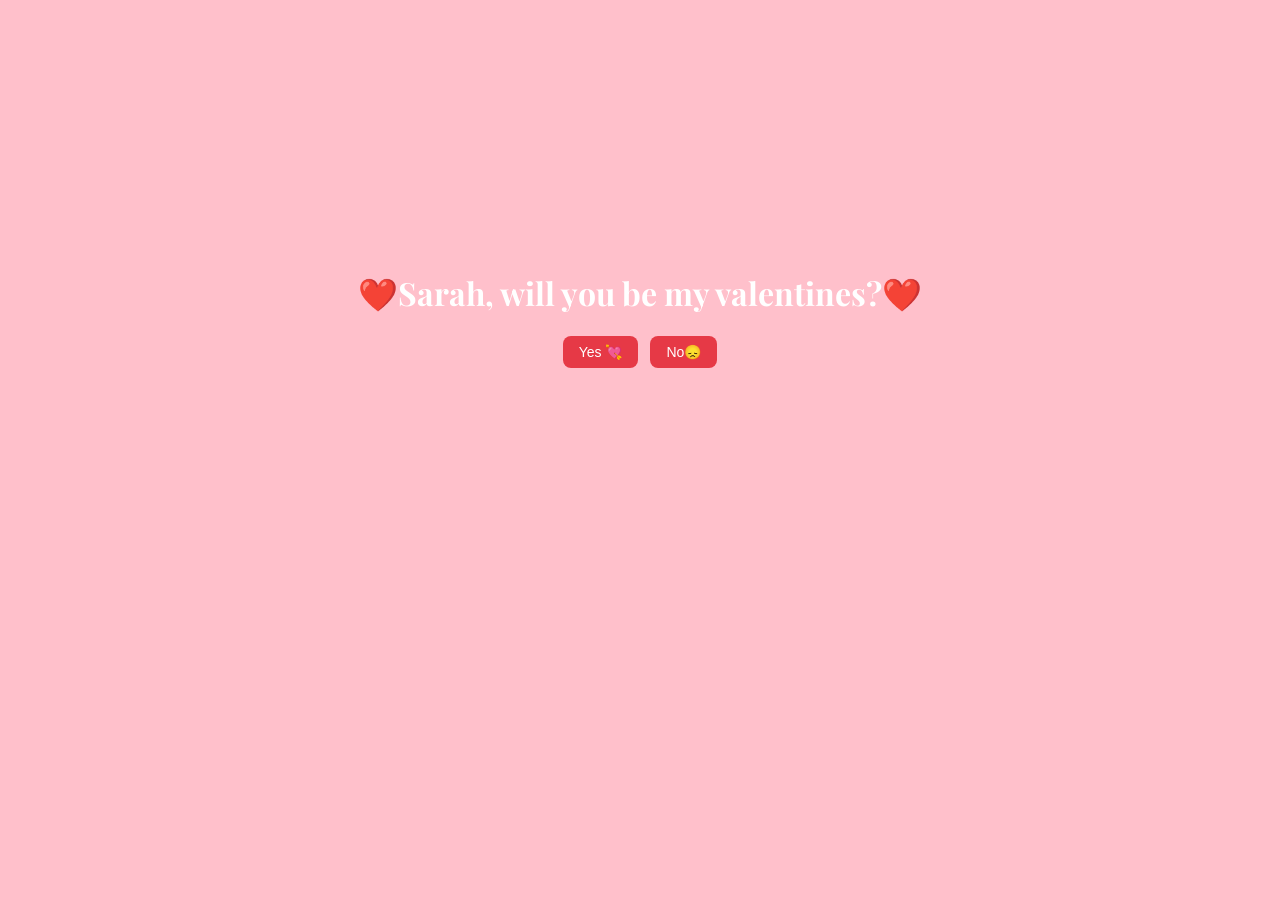
==== index.html @ f0bc61f7 "Add files via upload" ====
<!doctype html>
<html lang="en">
  <head>
    <meta charset="UTF-8" />
    <meta name="viewport" content="width=device-width, initial-scale=1.0" />
    <title>I love you!</title>
    <link rel="stylesheet" href="stylesheet.css" />
    <link rel="preconnect" href="https://fonts.googleapis.com" />
    <link rel="preconnect" href="https://fonts.gstatic.com" crossorigin />
    <link
      href="https://fonts.googleapis.com/css2?family=Playfair+Display:wght@400;600;700&display=swap"
      rel="stylesheet"
    />
  </head>
  <body class="Index">
    <h1 class="Index">❤️Sarah, will you be my valentines?❤️</h1>
    <div class="button-container">
      <button
        onclick="location.href = 'yes.html'"
        class="valentine-btn yes-btn"
      >
        Yes 💘
      </button>
      <button href="yes.html" class="valentine-btn yes-btn">No😞</button>
    </div>
  </body>
</html>
---- stylesheet.css ----
body.Index {
  background-color: #ffc0cb;
}
h1.Index {
  color: #ffffff;
  text-align: center;
  padding-top: 250px;
  font-family: "Playfair Display", serif;
}
h1 {
  color: #ffffff;
  text-align: center;
  font-family: "Playfair Display", serif;
}
p {
  color: #ffffff;
  text-align: center;
  font-family: "Playfair Display", serif;
}
.button-container {
  display: flex;
  justify-content: center;
  gap: 12px;
  margin-top: 20px;
}

.valentine-btn {
  background-color: #e63946;
  color: white;
  border: none;
  border-radius: 8px;
  padding: 8px 16px;
  font-size: 14px;
  font-family: "Poppins", sans-serif;
  cursor: pointer;
  transition:
    transform 0.15s ease,
    box-shadow 0.15s ease;
}

.valentine-btn:hover {
  transform: translateY(-2px);
  box-shadow: 0 6px 14px rgba(230, 57, 70, 0.35);
}

.valentine-btn:active {
  transform: translateY(0);
  box-shadow: 0 3px 8px rgba(230, 57, 70, 0.25);
}

body.yes {
  margin: 0;
  padding: 0;
  background: #ffc0cb;
  overflow-x: hidden;
  font-family: "Poppins", sans-serif;
  position: relative;
}

.heart-container {
  position: fixed;
  top: 0;
  left: 0;
  width: 100%;
  height: 100%;
  pointer-events: none;
  z-index: 0;
  overflow: hidden;
}

.heart {
  position: absolute;
  bottom: -50px;
  font-size: 60px;
  color: #e63946;
  animation: rise 5s linear infinite;
  opacity: 0.8;
}

@keyframes rise {
  0% {
    transform: translateY(0) scale(1);
    opacity: 0.8;
  }
  50% {
    opacity: 1;
  }
  100% {
    transform: translateY(-120vh) scale(1.2);
    opacity: 0;
  }
}

.content {
  position: relative;
  z-index: 1;
  text-align: center;
  padding: 40px 20px;
}
.polaroids {
  display: flex;
  gap: 43px;
  flex-wrap: wrap;
  justify-content: center;
  padding-top: 50px;
}

.polaroid {
  background: white;
  padding: 12px 12px 48px;
  box-shadow: 0 4px 12px rgba(0, 0, 0, 0.2);
}

img {
  display: block;
  width: 200px;
  height: auto;
}
.polaroid:nth-child(1) {
  transform: rotate(-3deg);
}

.polaroid:nth-child(2) {
  transform: rotate(2deg);
}

.polaroid:nth-child(3) {
  transform: rotate(-1deg);
}
.confetti-container {
  position: fixed;
  inset: 0;
  pointer-events: none;
  overflow: hidden;
  z-index: 9999;
}

.confetti {
  position: absolute;
  width: 8px;
  height: 12px;
  opacity: 0.9;
  animation: confetti-fall 3s ease-out forwards;
}

@keyframes confetti-fall {
  0% {
    transform: translateY(0) rotate(0deg);
    opacity: 1;
  }
  100% {
    transform: translateY(100vh) rotate(720deg);
    opacity: 0;
  }
}
.player {
  position: fixed;
  bottom: 0;
  width: 100%;
  height: 80px;
  background: #121212;
  color: white;
  display: flex;
  align-items: center;
  gap: 24px;
  padding: 0 24px;
  box-sizing: border-box;
}

.track-info {
  display: flex;
  align-items: center;
  gap: 12px;
  min-width: 220px;
}

.cover {
  width: 56px;
  height: 56px;
  object-fit: cover;
  border-radius: 4px;
  box-shadow: 0 2px 8px rgba(0, 0, 0, 0.4);
  transition: transform 0.2s ease;
}

.cover:hover {
  transform: scale(1.05);
}

.meta .title {
  font-size: 14px;
  font-weight: 600;
}

.meta .artist {
  font-size: 12px;
  color: #aaa;
}

.timeline {
  display: flex;
  align-items: center;
  gap: 10px;
  flex: 1;
}

.timeline span {
  font-size: 12px;
  color: #aaa;
  width: 40px;
  text-align: center;
}

#progress {
  -webkit-appearance: none;
  width: 100%;
  height: 4px;
  background: #444;
  border-radius: 2px;
  cursor: pointer;
  position: relative;
  overflow: hidden;
}

#progress::-webkit-slider-runnable-track {
  height: 4px;
  background: transparent;
}

#progress::-webkit-slider-thumb {
  -webkit-appearance: none;
  width: 10px;
  height: 10px;
  background: white;
  border-radius: 50%;
  position: relative;
  z-index: 2;
  cursor: pointer;
}

#progress::-moz-range-track {
  height: 4px;
  background: #444;
  border-radius: 2px;
}

#play {
  background: none;
  border: none;
  color: white;
  font-size: 18px;
  cursor: pointer;
}
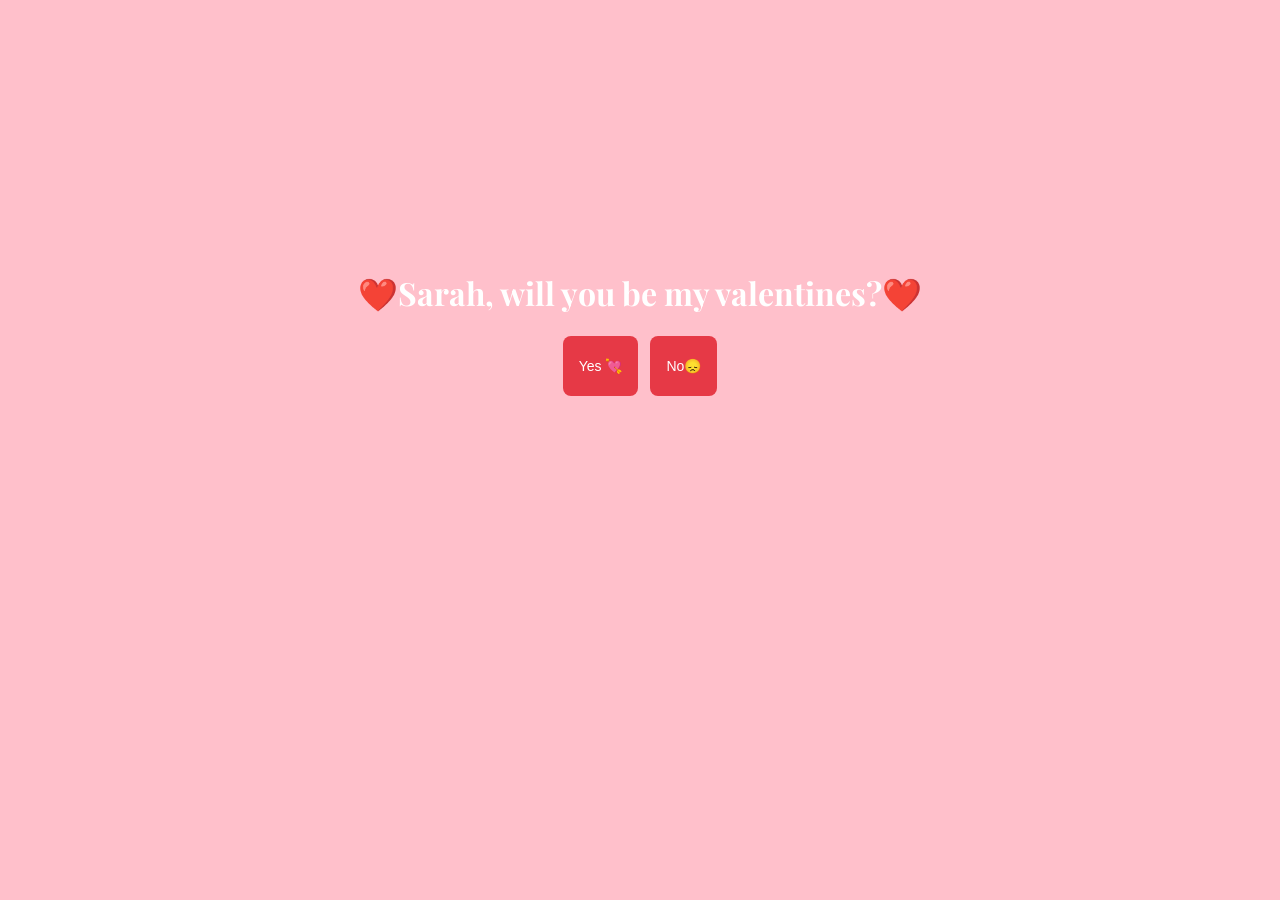
==== commit 95dc550d: "Add files via upload" ====
--- a/index.html
+++ b/index.html
@@ -21,7 +21,31 @@
       >
         Yes 💘
       </button>
-      <button href="yes.html" class="valentine-btn yes-btn">No😞</button>
+      <button id="no-btn" class="valentine-btn yes-btn">No😞</button>
     </div>
+    <script>
+      const noBtn = document.getElementById("no-btn");
+      const container = document.querySelector(".button-container");
+
+      // store container size
+      const containerRect = container.getBoundingClientRect();
+
+      noBtn.addEventListener("mouseenter", () => {
+        // get button size
+        const btnWidth = noBtn.offsetWidth;
+        const btnHeight = noBtn.offsetHeight;
+
+        // calculate random position inside container
+        const maxX = container.clientWidth - btnWidth;
+        const maxY = container.clientHeight - btnHeight;
+
+        const x = Math.random() * maxX;
+        const y = Math.random() * maxY;
+
+        noBtn.style.position = "absolute"; // allow moving
+        noBtn.style.left = x + "px";
+        noBtn.style.top = y + "px";
+      });
+    </script>
   </body>
 </html>
--- a/stylesheet.css
+++ b/stylesheet.css
@@ -18,10 +18,12 @@
   font-family: "Playfair Display", serif;
 }
 .button-container {
+  position: relative; /* needed for absolute positioning */
   display: flex;
   justify-content: center;
   gap: 12px;
   margin-top: 20px;
+  height: 60px; /* set a height so No has space to move */
 }
 
 .valentine-btn {
